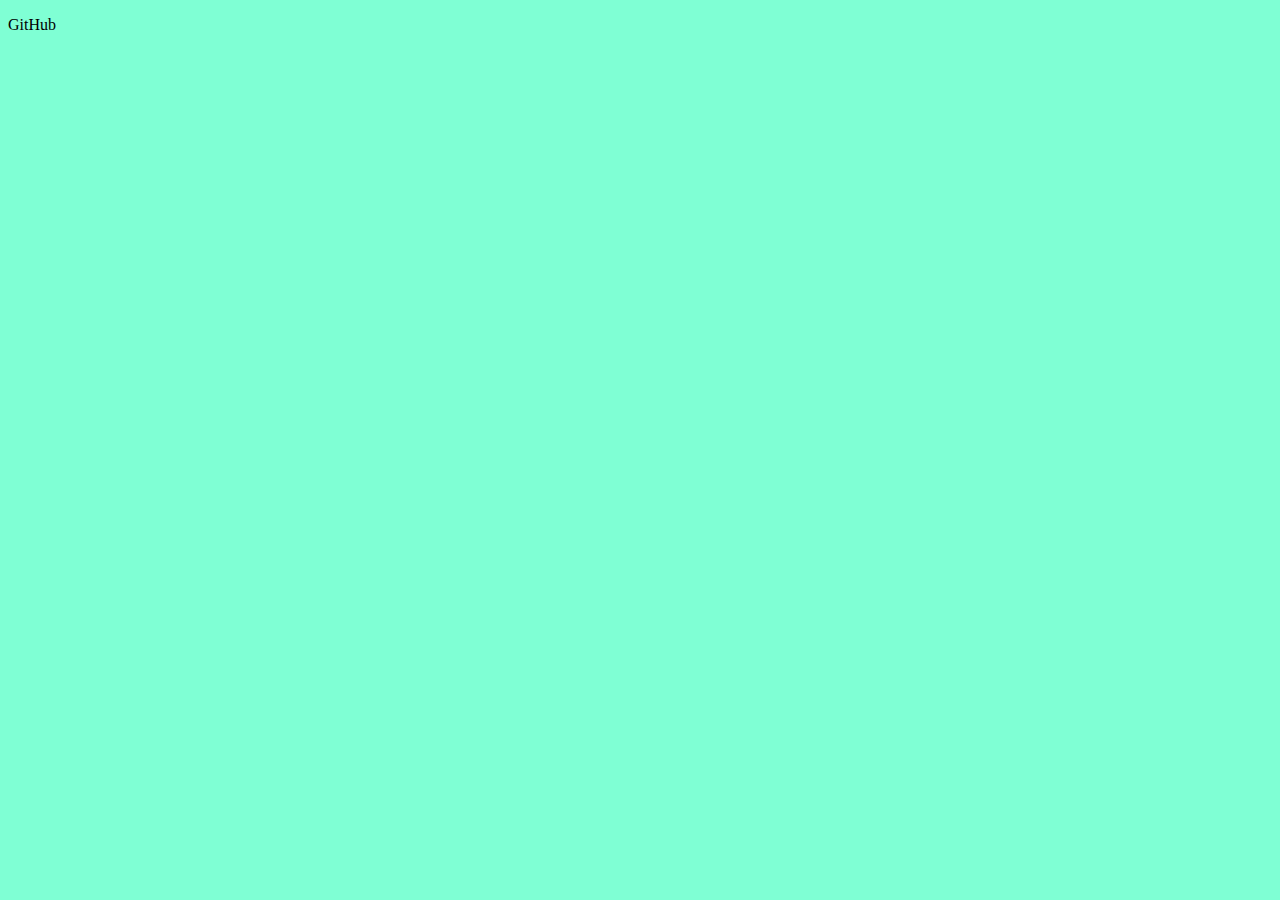
==== index.html @ f4fba939 "first commit" ====
<!DOCTYPE html>
<html lang="en">
<head>
    <meta charset="UTF-8">
    <meta http-equiv="X-UA-Compatible" content="IE=edge">
    <meta name="viewport" content="width=device-width, initial-scale=1.0">
    <link rel="stylesheet" href="./css/my.css">
    <title>Работа с гит</title>
</head>
<body>
    <p>GitHub</p>
    
</body>
</html>
---- css/my.css ----
body{
    background-color: aquamarine;
}
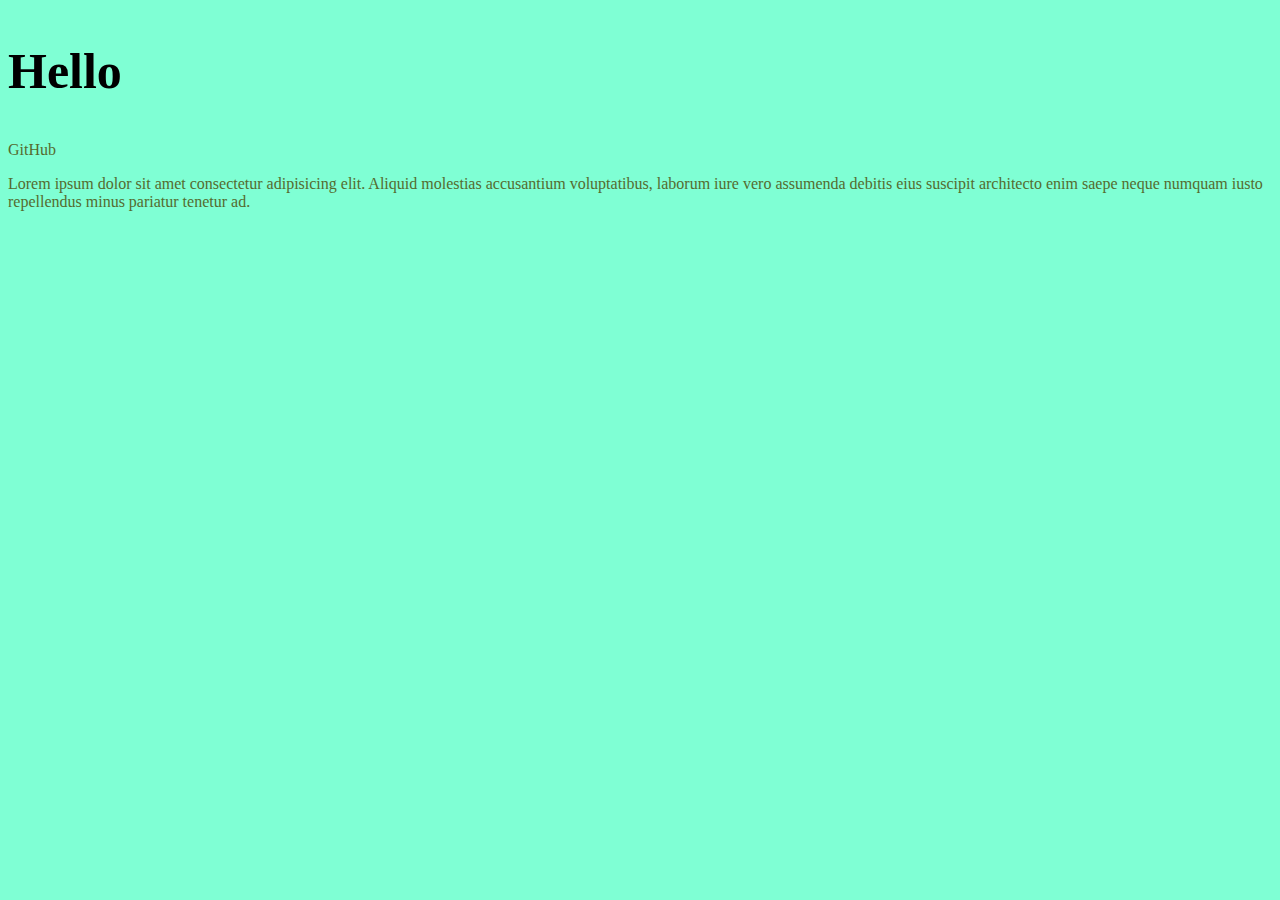
==== commit c1415de8: "Наши первые изменения" ====
--- a/index.html
+++ b/index.html
@@ -7,8 +7,12 @@
     <link rel="stylesheet" href="./css/my.css">
     <title>Работа с гит</title>
 </head>
-<body>
+<body><h2>Hello</h2>
     <p>GitHub</p>
+    <p>Lorem ipsum dolor sit amet consectetur adipisicing elit. Aliquid
+         molestias accusantium voluptatibus, laborum iure vero assumenda debitis
+          eius suscipit architecto enim
+        saepe neque numquam iusto repellendus minus pariatur tenetur ad.</p>
     
 </body>
 </html>--- a/css/my.css
+++ b/css/my.css
@@ -1,3 +1,9 @@
 body{
     background-color: aquamarine;
+}
+p{
+    color:darkolivegreen;
+}
+h2{
+    font-size: 50px;
 }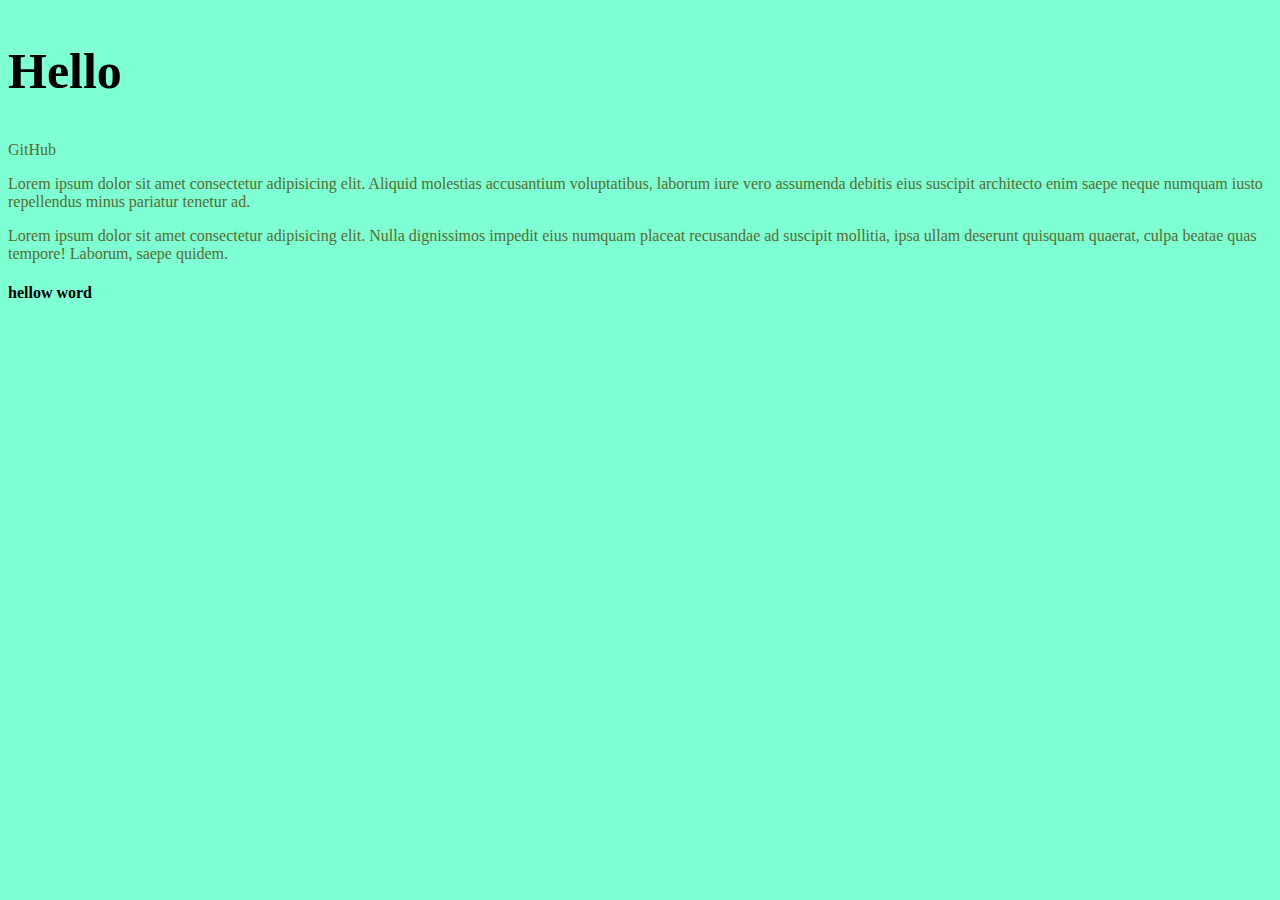
==== commit 5297a9a9: "Новый абзац и заголовок" ====
--- a/index.html
+++ b/index.html
@@ -13,6 +13,9 @@
          molestias accusantium voluptatibus, laborum iure vero assumenda debitis
           eius suscipit architecto enim
         saepe neque numquam iusto repellendus minus pariatur tenetur ad.</p>
-    
+   <p>Lorem ipsum dolor sit amet consectetur adipisicing elit. Nulla dignissimos 
+    impedit eius numquam placeat recusandae ad suscipit mollitia, ipsa ullam 
+    deserunt quisquam quaerat, culpa beatae quas tempore! Laborum, saepe quidem.</p>
+    <h4>hellow word</h4>
 </body>
 </html>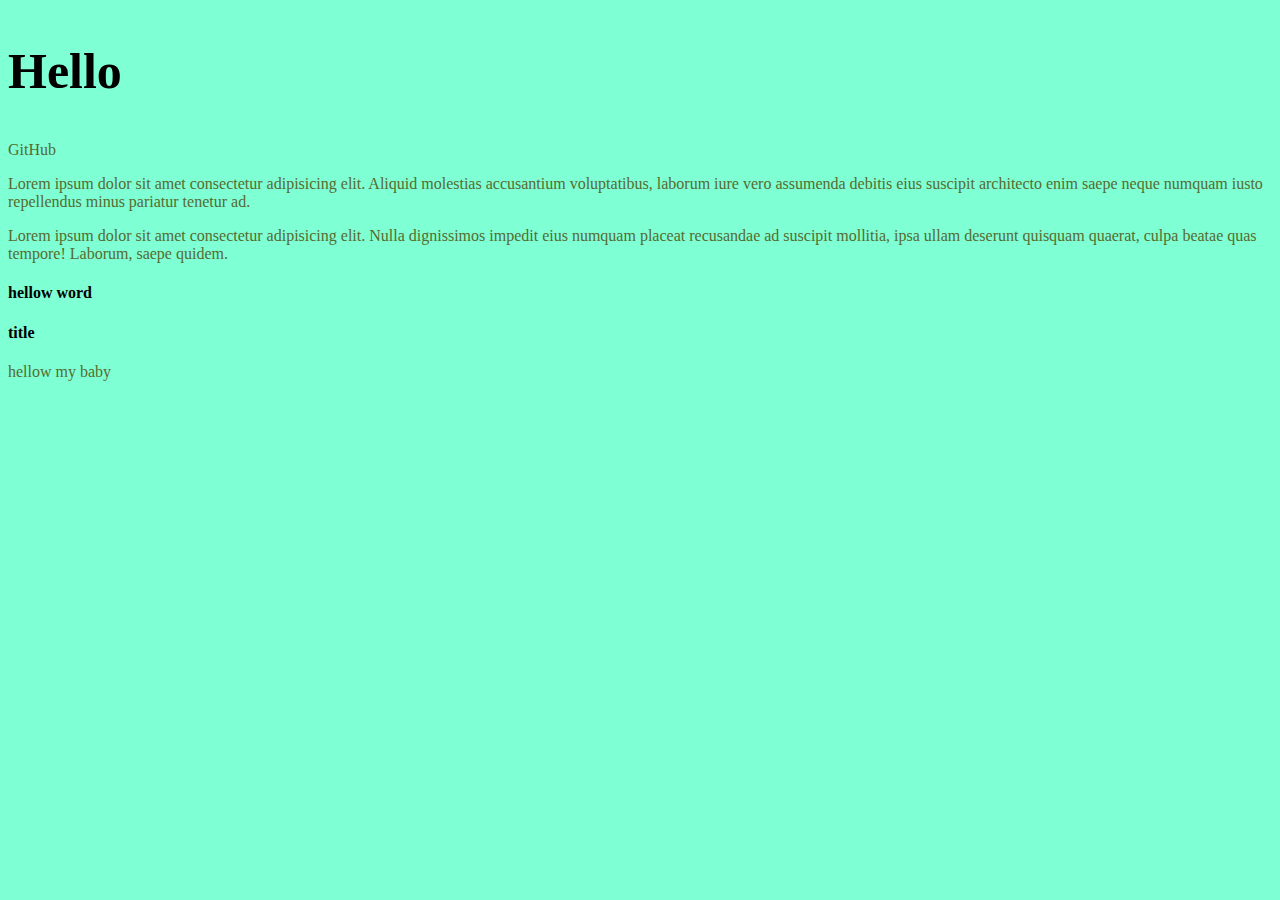
==== commit f8ec6f40: "Новая ветка" ====
--- a/index.html
+++ b/index.html
@@ -17,5 +17,7 @@
     impedit eius numquam placeat recusandae ad suscipit mollitia, ipsa ullam 
     deserunt quisquam quaerat, culpa beatae quas tempore! Laborum, saepe quidem.</p>
     <h4>hellow word</h4>
+    <h4>title</h4>
+    <p>hellow my baby</p>
 </body>
 </html>